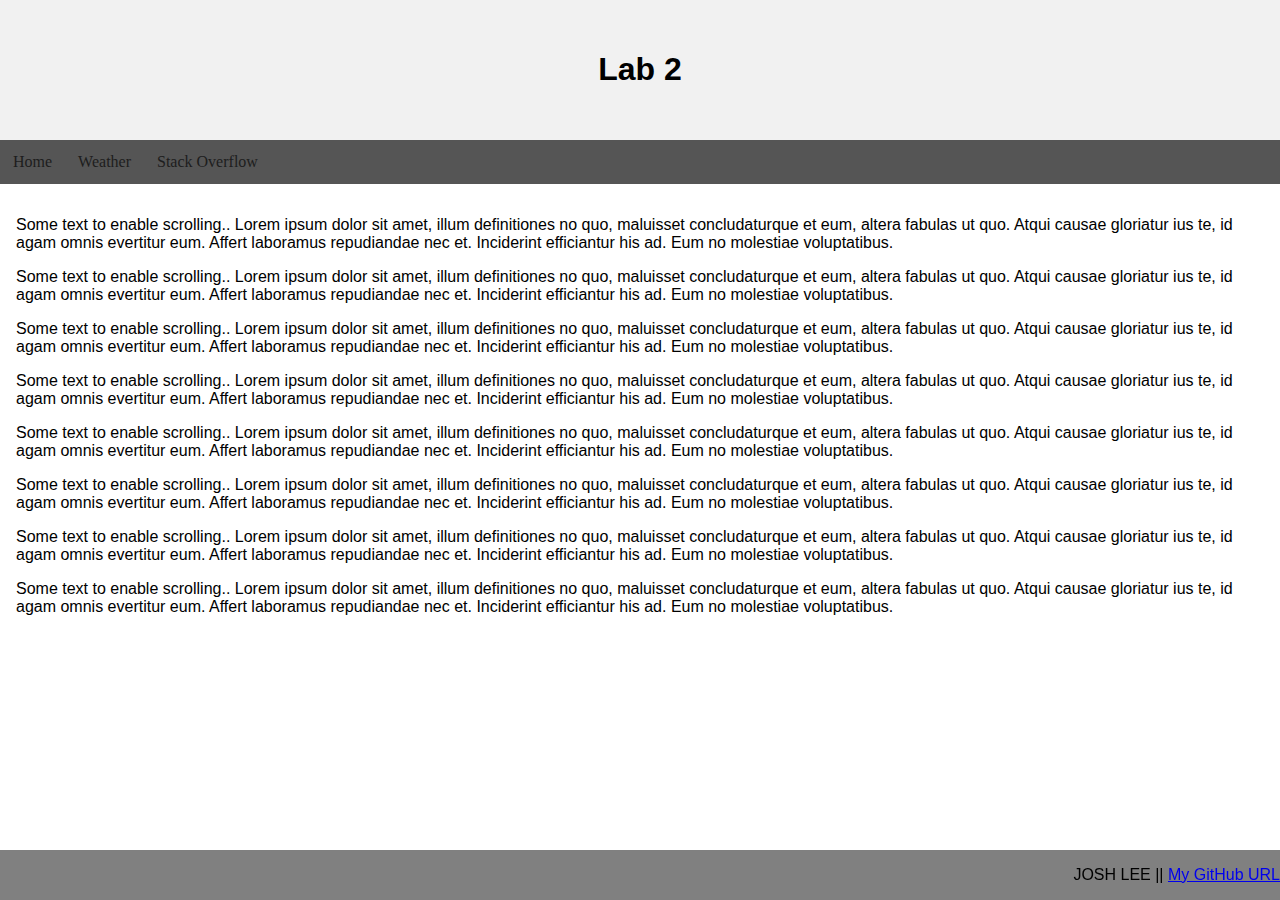
==== stack.html @ d36e175c "Initial" ====
<!DOCTYPE html>
<html>
<head>
<link rel="stylesheet" href="styles.css">

<meta name="viewport" content="width=device-width, initial-scale=1.0">
<style>
* {
    box-sizing: border-box;
}


@media only screen and (max-width: 768px) {
    /* For mobile phones: */
    [class*="col-"] {
        width: 100%;
    }
}
</style>
</head>
<body>

<div class="top-container">
  <h1>Lab 2</h1>
</div>
    
<div class="header" id="myHeader">
  
        <ul class="menu">
      <li class="menu"><a href="" class="menu">Home</a></li>
      <li class="menu"><a href="index.html" class="menu">Weather</a></li>
      <li class="menu"><a href="stack.html" class="menu">Stack Overflow</a></li>
    </ul>
</div>

<div class="content">
     <p>Some text to enable scrolling.. Lorem ipsum dolor sit amet, illum definitiones no quo, maluisset concludaturque et eum, altera fabulas ut quo. Atqui causae gloriatur ius te, id agam omnis evertitur eum. Affert laboramus repudiandae nec et. Inciderint efficiantur his ad. Eum no molestiae voluptatibus.</p><p>Some text to enable scrolling.. Lorem ipsum dolor sit amet, illum definitiones no quo, maluisset concludaturque et eum, altera fabulas ut quo. Atqui causae gloriatur ius te, id agam omnis evertitur eum. Affert laboramus repudiandae nec et. Inciderint efficiantur his ad. Eum no molestiae voluptatibus.</p>  <p>Some text to enable scrolling.. Lorem ipsum dolor sit amet, illum definitiones no quo, maluisset concludaturque et eum, altera fabulas ut quo. Atqui causae gloriatur ius te, id agam omnis evertitur eum. Affert laboramus repudiandae nec et. Inciderint efficiantur his ad. Eum no molestiae voluptatibus.</p><p>Some text to enable scrolling.. Lorem ipsum dolor sit amet, illum definitiones no quo, maluisset concludaturque et eum, altera fabulas ut quo. Atqui causae gloriatur ius te, id agam omnis evertitur eum. Affert laboramus repudiandae nec et. Inciderint efficiantur his ad. Eum no molestiae voluptatibus.</p>  <p>Some text to enable scrolling.. Lorem ipsum dolor sit amet, illum definitiones no quo, maluisset concludaturque et eum, altera fabulas ut quo. Atqui causae gloriatur ius te, id agam omnis evertitur eum. Affert laboramus repudiandae nec et. Inciderint efficiantur his ad. Eum no molestiae voluptatibus.</p><p>Some text to enable scrolling.. Lorem ipsum dolor sit amet, illum definitiones no quo, maluisset concludaturque et eum, altera fabulas ut quo. Atqui causae gloriatur ius te, id agam omnis evertitur eum. Affert laboramus repudiandae nec et. Inciderint efficiantur his ad. Eum no molestiae voluptatibus.</p>  <p>Some text to enable scrolling.. Lorem ipsum dolor sit amet, illum definitiones no quo, maluisset concludaturque et eum, altera fabulas ut quo. Atqui causae gloriatur ius te, id agam omnis evertitur eum. Affert laboramus repudiandae nec et. Inciderint efficiantur his ad. Eum no molestiae voluptatibus.</p><p>Some text to enable scrolling.. Lorem ipsum dolor sit amet, illum definitiones no quo, maluisset concludaturque et eum, altera fabulas ut quo. Atqui causae gloriatur ius te, id agam omnis evertitur eum. Affert laboramus repudiandae nec et. Inciderint efficiantur his ad. Eum no molestiae voluptatibus.</p>
</div>
    


<div class="footer">
        <p style="text-align: right">JOSH LEE || <a href="https://github.com/joshleemathlab/theshop" target="_blank">My GitHub URL</a></p></footer>
</div>


<!--STICKY HEADER-->
<script>
window.onscroll = function() {myFunction()};

var header = document.getElementById("myHeader");
var sticky = header.offsetTop;

function myFunction() {
  if (window.pageYOffset >= sticky) {
    header.classList.add("sticky");
  } else {
    header.classList.remove("sticky");
  }
}
</script>

</body>
</html>
---- styles.css ----
ul.menu {
    list-style-type: none;
    margin: 0;
    padding: 0;
    background-color: #white;
    /*background-color: rgba(77,77,77,.75);*/
    display: inline-flex;
    justify-content: space-around;
    top: 0;
    z-index: 500;
    text-align: center;
    
    opacity: .65;
}

li.menu {
    float: left;
    font-family: "Lato", serif;
}

li a.menu {
    display: block;
    color: black;
    text-align: center;
    padding: 13px;
    text-decoration: none;
}
li a:hover {
    
    color: white;
}

.footer{
    bottom:0;
    position: fixed;
    background-color: grey;
    width: 100%;
}

/*STICKY HEADER*/
body {
  margin: 0;
  font-family: Arial;
}

.top-container {
  background-color: #f1f1f1;
  padding: 30px;
  text-align: center;
}

.header {
  
  background: #555;
  color: #f1f1f1;
}

.content {
  padding: 16px;
}

.sticky {
  position: fixed;
  top: 0;
  width: 100%;
}

.sticky + .content {
  padding-top: 102px;
}
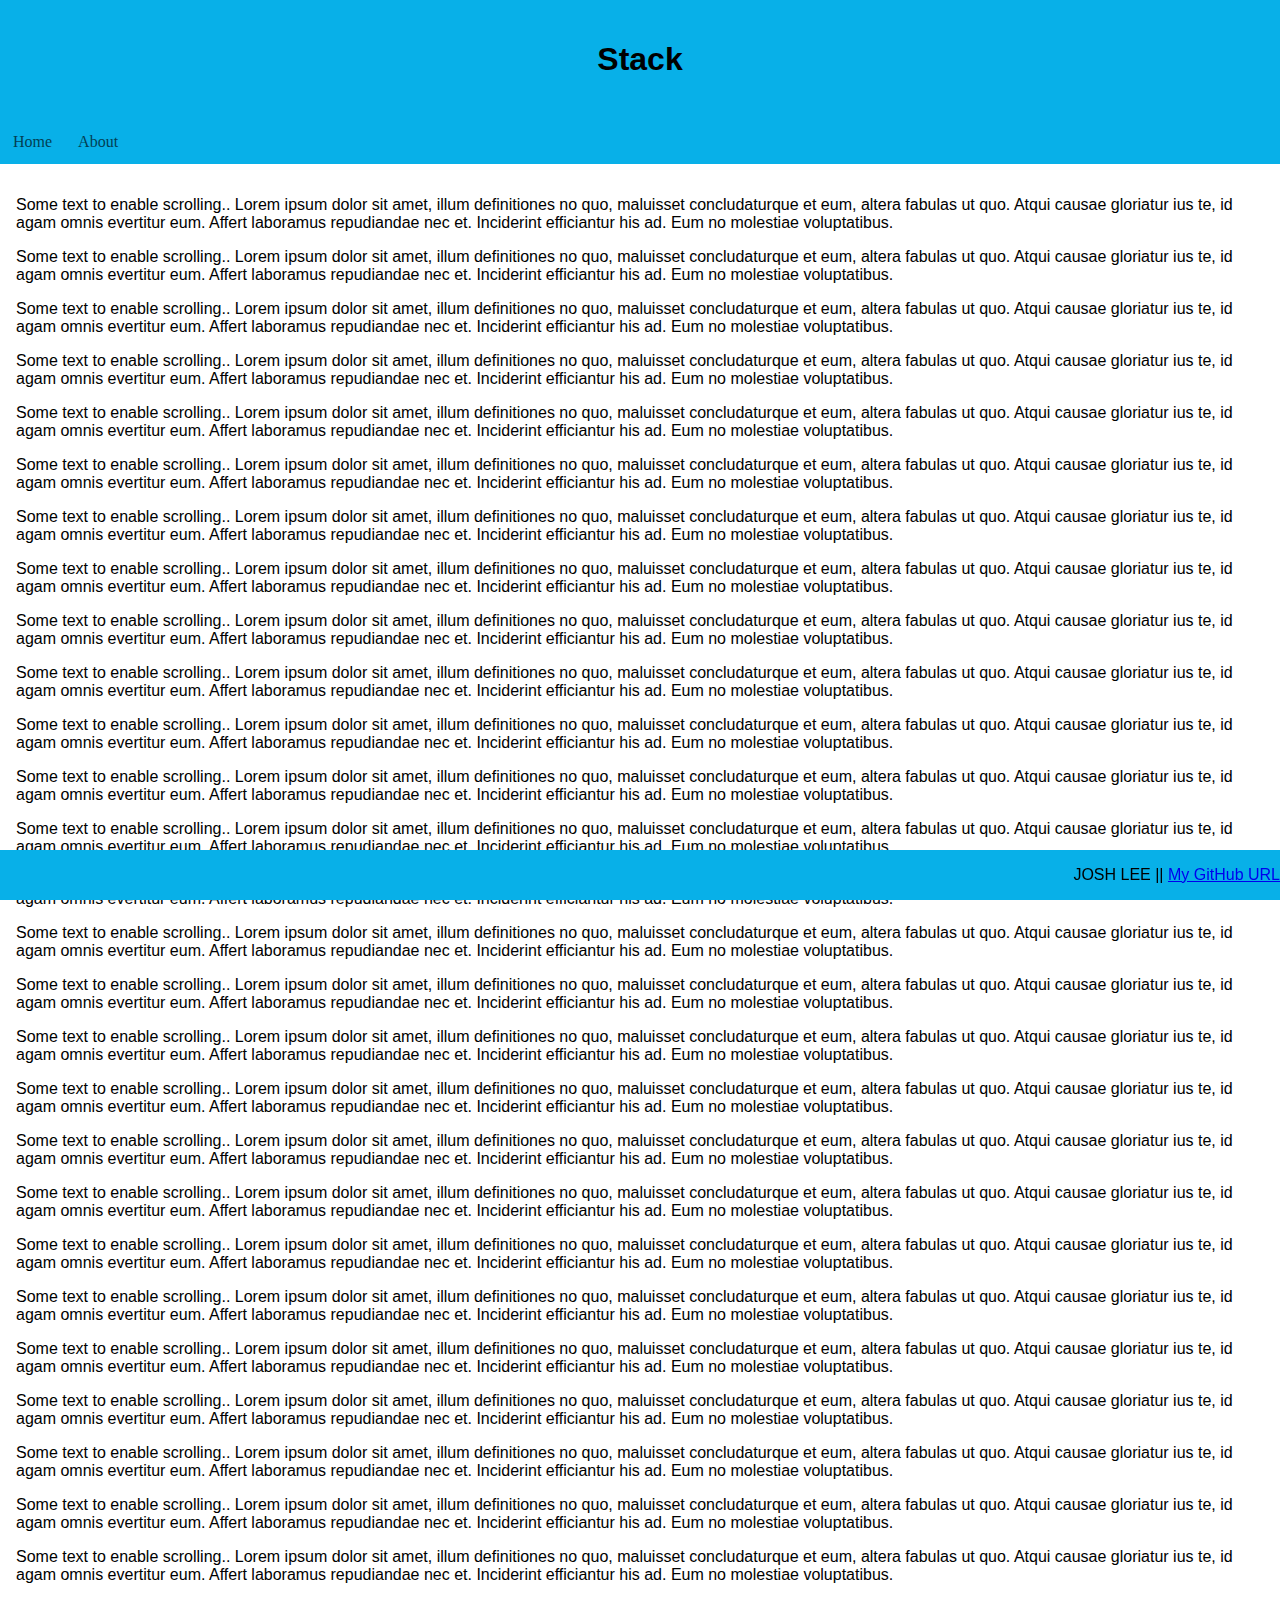
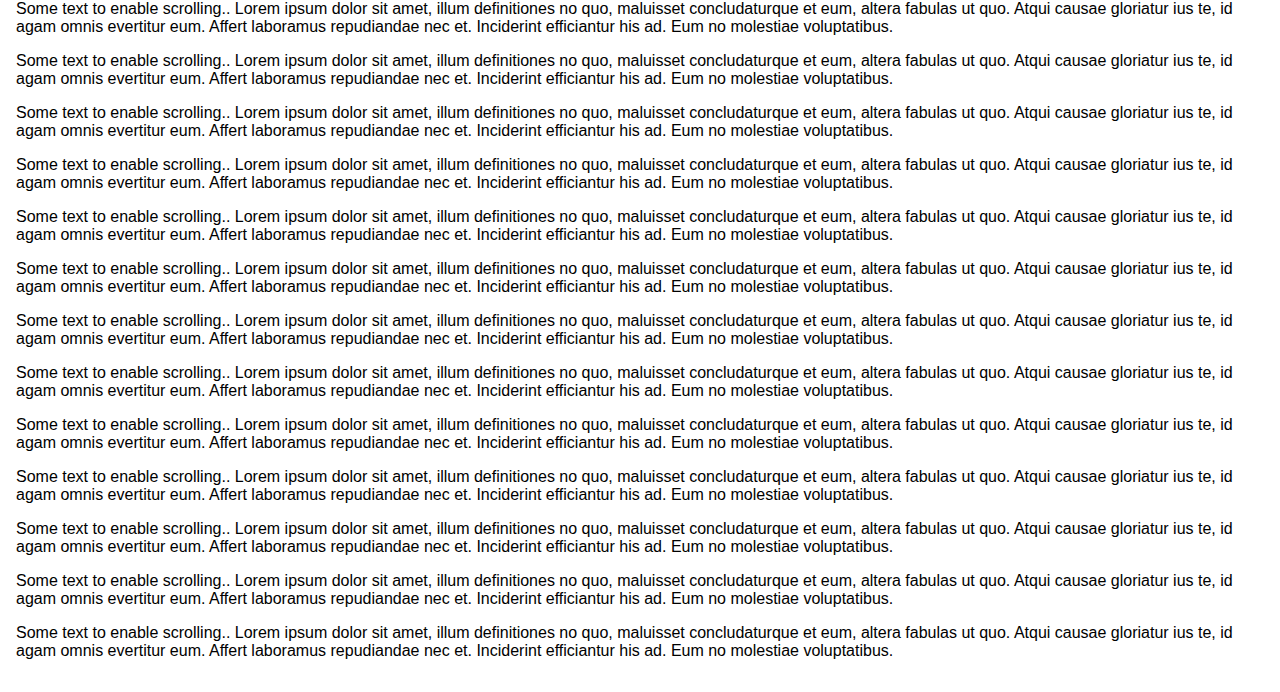
==== commit 138c84ee: "Added Weather Working" ====
--- a/stack.html
+++ b/stack.html
@@ -1,64 +1,71 @@
 <!DOCTYPE html>
 <html>
 <head>
-<link rel="stylesheet" href="styles.css">
-
-<meta name="viewport" content="width=device-width, initial-scale=1.0">
-<style>
-* {
-    box-sizing: border-box;
-}
+    <link rel="stylesheet" href="styles.css">
+    <meta name="viewport" content="width=device-width, initial-scale=1.0">
+    <style>
+    * {
+        box-sizing: border-box;
+    }
 
 
-@media only screen and (max-width: 768px) {
-    /* For mobile phones: */
-    [class*="col-"] {
-        width: 100%;
+    @media only screen and (max-width: 768px) {
+        /* For mobile phones: */
+        [class*="col-"] {
+            width: 100%;
+        }
     }
-}
-</style>
+    </style>
+    <title> Lab 2 - Stack </title>
 </head>
-<body>
-
-<div class="top-container">
-  <h1>Lab 2</h1>
-</div>
-    
-<div class="header" id="myHeader">
-  
-        <ul class="menu">
-      <li class="menu"><a href="" class="menu">Home</a></li>
-      <li class="menu"><a href="index.html" class="menu">Weather</a></li>
-      <li class="menu"><a href="stack.html" class="menu">Stack Overflow</a></li>
-    </ul>
-</div>
-
-<div class="content">
-     <p>Some text to enable scrolling.. Lorem ipsum dolor sit amet, illum definitiones no quo, maluisset concludaturque et eum, altera fabulas ut quo. Atqui causae gloriatur ius te, id agam omnis evertitur eum. Affert laboramus repudiandae nec et. Inciderint efficiantur his ad. Eum no molestiae voluptatibus.</p><p>Some text to enable scrolling.. Lorem ipsum dolor sit amet, illum definitiones no quo, maluisset concludaturque et eum, altera fabulas ut quo. Atqui causae gloriatur ius te, id agam omnis evertitur eum. Affert laboramus repudiandae nec et. Inciderint efficiantur his ad. Eum no molestiae voluptatibus.</p>  <p>Some text to enable scrolling.. Lorem ipsum dolor sit amet, illum definitiones no quo, maluisset concludaturque et eum, altera fabulas ut quo. Atqui causae gloriatur ius te, id agam omnis evertitur eum. Affert laboramus repudiandae nec et. Inciderint efficiantur his ad. Eum no molestiae voluptatibus.</p><p>Some text to enable scrolling.. Lorem ipsum dolor sit amet, illum definitiones no quo, maluisset concludaturque et eum, altera fabulas ut quo. Atqui causae gloriatur ius te, id agam omnis evertitur eum. Affert laboramus repudiandae nec et. Inciderint efficiantur his ad. Eum no molestiae voluptatibus.</p>  <p>Some text to enable scrolling.. Lorem ipsum dolor sit amet, illum definitiones no quo, maluisset concludaturque et eum, altera fabulas ut quo. Atqui causae gloriatur ius te, id agam omnis evertitur eum. Affert laboramus repudiandae nec et. Inciderint efficiantur his ad. Eum no molestiae voluptatibus.</p><p>Some text to enable scrolling.. Lorem ipsum dolor sit amet, illum definitiones no quo, maluisset concludaturque et eum, altera fabulas ut quo. Atqui causae gloriatur ius te, id agam omnis evertitur eum. Affert laboramus repudiandae nec et. Inciderint efficiantur his ad. Eum no molestiae voluptatibus.</p>  <p>Some text to enable scrolling.. Lorem ipsum dolor sit amet, illum definitiones no quo, maluisset concludaturque et eum, altera fabulas ut quo. Atqui causae gloriatur ius te, id agam omnis evertitur eum. Affert laboramus repudiandae nec et. Inciderint efficiantur his ad. Eum no molestiae voluptatibus.</p><p>Some text to enable scrolling.. Lorem ipsum dolor sit amet, illum definitiones no quo, maluisset concludaturque et eum, altera fabulas ut quo. Atqui causae gloriatur ius te, id agam omnis evertitur eum. Affert laboramus repudiandae nec et. Inciderint efficiantur his ad. Eum no molestiae voluptatibus.</p>
-</div>
-    
 
 
-<div class="footer">
-        <p style="text-align: right">JOSH LEE || <a href="https://github.com/joshleemathlab/theshop" target="_blank">My GitHub URL</a></p></footer>
-</div>
+<body>
+  <div class="top-container">
+    <h1>Stack</h1>
+  </div>
+      
+  <!--MENUBAR-->
+  <div class="header" id="myHeader">
+        <ul class="menu">
+        <li class="menu"><a href="index.html" class="menu">Home</a></li>
+        <!--<li class="menu"><a href="stack.html" class="menu">Stack Overflow</a></li>-->
+        <li class="menu"><a href="About.html" class="menu">About</a></li>
+        </ul>
+  </div>
 
+  <!--CONTENT-->
+  <div class="content">
+       <p>Some text to enable scrolling.. Lorem ipsum dolor sit amet, illum definitiones no quo, maluisset concludaturque et eum, altera fabulas ut quo. Atqui causae gloriatur ius te, id agam omnis evertitur eum. Affert laboramus repudiandae nec et. Inciderint efficiantur his ad. Eum no molestiae voluptatibus.</p><p>Some text to enable scrolling.. Lorem ipsum dolor sit amet, illum definitiones no quo, maluisset concludaturque et eum, altera fabulas ut quo. Atqui causae gloriatur ius te, id agam omnis evertitur eum. Affert laboramus repudiandae nec et. Inciderint efficiantur his ad. Eum no molestiae voluptatibus.</p>  <p>Some text to enable scrolling.. Lorem ipsum dolor sit amet, illum definitiones no quo, maluisset concludaturque et eum, altera fabulas ut quo. Atqui causae gloriatur ius te, id agam omnis evertitur eum. Affert laboramus repudiandae nec et. Inciderint efficiantur his ad. Eum no molestiae voluptatibus.</p><p>Some text to enable scrolling.. Lorem ipsum dolor sit amet, illum definitiones no quo, maluisset concludaturque et eum, altera fabulas ut quo. Atqui causae gloriatur ius te, id agam omnis evertitur eum. Affert laboramus repudiandae nec et. Inciderint efficiantur his ad. Eum no molestiae voluptatibus.</p>  <p>Some text to enable scrolling.. Lorem ipsum dolor sit amet, illum definitiones no quo, maluisset concludaturque et eum, altera fabulas ut quo. Atqui causae gloriatur ius te, id agam omnis evertitur eum. Affert laboramus repudiandae nec et. Inciderint efficiantur his ad. Eum no molestiae voluptatibus.</p><p>Some text to enable scrolling.. Lorem ipsum dolor sit amet, illum definitiones no quo, maluisset concludaturque et eum, altera fabulas ut quo. Atqui causae gloriatur ius te, id agam omnis evertitur eum. Affert laboramus repudiandae nec et. Inciderint efficiantur his ad. Eum no molestiae voluptatibus.</p>  <p>Some text to enable scrolling.. Lorem ipsum dolor sit amet, illum definitiones no quo, maluisset concludaturque et eum, altera fabulas ut quo. Atqui causae gloriatur ius te, id agam omnis evertitur eum. Affert laboramus repudiandae nec et. Inciderint efficiantur his ad. Eum no molestiae voluptatibus.</p><p>Some text to enable scrolling.. Lorem ipsum dolor sit amet, illum definitiones no quo, maluisset concludaturque et eum, altera fabulas ut quo. Atqui causae gloriatur ius te, id agam omnis evertitur eum. Affert laboramus repudiandae nec et. Inciderint efficiantur his ad. Eum no molestiae voluptatibus.</p>
+       <p>Some text to enable scrolling.. Lorem ipsum dolor sit amet, illum definitiones no quo, maluisset concludaturque et eum, altera fabulas ut quo. Atqui causae gloriatur ius te, id agam omnis evertitur eum. Affert laboramus repudiandae nec et. Inciderint efficiantur his ad. Eum no molestiae voluptatibus.</p><p>Some text to enable scrolling.. Lorem ipsum dolor sit amet, illum definitiones no quo, maluisset concludaturque et eum, altera fabulas ut quo. Atqui causae gloriatur ius te, id agam omnis evertitur eum. Affert laboramus repudiandae nec et. Inciderint efficiantur his ad. Eum no molestiae voluptatibus.</p>  <p>Some text to enable scrolling.. Lorem ipsum dolor sit amet, illum definitiones no quo, maluisset concludaturque et eum, altera fabulas ut quo. Atqui causae gloriatur ius te, id agam omnis evertitur eum. Affert laboramus repudiandae nec et. Inciderint efficiantur his ad. Eum no molestiae voluptatibus.</p><p>Some text to enable scrolling.. Lorem ipsum dolor sit amet, illum definitiones no quo, maluisset concludaturque et eum, altera fabulas ut quo. Atqui causae gloriatur ius te, id agam omnis evertitur eum. Affert laboramus repudiandae nec et. Inciderint efficiantur his ad. Eum no molestiae voluptatibus.</p>  <p>Some text to enable scrolling.. Lorem ipsum dolor sit amet, illum definitiones no quo, maluisset concludaturque et eum, altera fabulas ut quo. Atqui causae gloriatur ius te, id agam omnis evertitur eum. Affert laboramus repudiandae nec et. Inciderint efficiantur his ad. Eum no molestiae voluptatibus.</p><p>Some text to enable scrolling.. Lorem ipsum dolor sit amet, illum definitiones no quo, maluisset concludaturque et eum, altera fabulas ut quo. Atqui causae gloriatur ius te, id agam omnis evertitur eum. Affert laboramus repudiandae nec et. Inciderint efficiantur his ad. Eum no molestiae voluptatibus.</p>  <p>Some text to enable scrolling.. Lorem ipsum dolor sit amet, illum definitiones no quo, maluisset concludaturque et eum, altera fabulas ut quo. Atqui causae gloriatur ius te, id agam omnis evertitur eum. Affert laboramus repudiandae nec et. Inciderint efficiantur his ad. Eum no molestiae voluptatibus.</p><p>Some text to enable scrolling.. Lorem ipsum dolor sit amet, illum definitiones no quo, maluisset concludaturque et eum, altera fabulas ut quo. Atqui causae gloriatur ius te, id agam omnis evertitur eum. Affert laboramus repudiandae nec et. Inciderint efficiantur his ad. Eum no molestiae voluptatibus.</p>
+       <p>Some text to enable scrolling.. Lorem ipsum dolor sit amet, illum definitiones no quo, maluisset concludaturque et eum, altera fabulas ut quo. Atqui causae gloriatur ius te, id agam omnis evertitur eum. Affert laboramus repudiandae nec et. Inciderint efficiantur his ad. Eum no molestiae voluptatibus.</p><p>Some text to enable scrolling.. Lorem ipsum dolor sit amet, illum definitiones no quo, maluisset concludaturque et eum, altera fabulas ut quo. Atqui causae gloriatur ius te, id agam omnis evertitur eum. Affert laboramus repudiandae nec et. Inciderint efficiantur his ad. Eum no molestiae voluptatibus.</p>  <p>Some text to enable scrolling.. Lorem ipsum dolor sit amet, illum definitiones no quo, maluisset concludaturque et eum, altera fabulas ut quo. Atqui causae gloriatur ius te, id agam omnis evertitur eum. Affert laboramus repudiandae nec et. Inciderint efficiantur his ad. Eum no molestiae voluptatibus.</p><p>Some text to enable scrolling.. Lorem ipsum dolor sit amet, illum definitiones no quo, maluisset concludaturque et eum, altera fabulas ut quo. Atqui causae gloriatur ius te, id agam omnis evertitur eum. Affert laboramus repudiandae nec et. Inciderint efficiantur his ad. Eum no molestiae voluptatibus.</p>  <p>Some text to enable scrolling.. Lorem ipsum dolor sit amet, illum definitiones no quo, maluisset concludaturque et eum, altera fabulas ut quo. Atqui causae gloriatur ius te, id agam omnis evertitur eum. Affert laboramus repudiandae nec et. Inciderint efficiantur his ad. Eum no molestiae voluptatibus.</p><p>Some text to enable scrolling.. Lorem ipsum dolor sit amet, illum definitiones no quo, maluisset concludaturque et eum, altera fabulas ut quo. Atqui causae gloriatur ius te, id agam omnis evertitur eum. Affert laboramus repudiandae nec et. Inciderint efficiantur his ad. Eum no molestiae voluptatibus.</p>  <p>Some text to enable scrolling.. Lorem ipsum dolor sit amet, illum definitiones no quo, maluisset concludaturque et eum, altera fabulas ut quo. Atqui causae gloriatur ius te, id agam omnis evertitur eum. Affert laboramus repudiandae nec et. Inciderint efficiantur his ad. Eum no molestiae voluptatibus.</p><p>Some text to enable scrolling.. Lorem ipsum dolor sit amet, illum definitiones no quo, maluisset concludaturque et eum, altera fabulas ut quo. Atqui causae gloriatur ius te, id agam omnis evertitur eum. Affert laboramus repudiandae nec et. Inciderint efficiantur his ad. Eum no molestiae voluptatibus.</p>
+       <p>Some text to enable scrolling.. Lorem ipsum dolor sit amet, illum definitiones no quo, maluisset concludaturque et eum, altera fabulas ut quo. Atqui causae gloriatur ius te, id agam omnis evertitur eum. Affert laboramus repudiandae nec et. Inciderint efficiantur his ad. Eum no molestiae voluptatibus.</p><p>Some text to enable scrolling.. Lorem ipsum dolor sit amet, illum definitiones no quo, maluisset concludaturque et eum, altera fabulas ut quo. Atqui causae gloriatur ius te, id agam omnis evertitur eum. Affert laboramus repudiandae nec et. Inciderint efficiantur his ad. Eum no molestiae voluptatibus.</p>  <p>Some text to enable scrolling.. Lorem ipsum dolor sit amet, illum definitiones no quo, maluisset concludaturque et eum, altera fabulas ut quo. Atqui causae gloriatur ius te, id agam omnis evertitur eum. Affert laboramus repudiandae nec et. Inciderint efficiantur his ad. Eum no molestiae voluptatibus.</p><p>Some text to enable scrolling.. Lorem ipsum dolor sit amet, illum definitiones no quo, maluisset concludaturque et eum, altera fabulas ut quo. Atqui causae gloriatur ius te, id agam omnis evertitur eum. Affert laboramus repudiandae nec et. Inciderint efficiantur his ad. Eum no molestiae voluptatibus.</p>  <p>Some text to enable scrolling.. Lorem ipsum dolor sit amet, illum definitiones no quo, maluisset concludaturque et eum, altera fabulas ut quo. Atqui causae gloriatur ius te, id agam omnis evertitur eum. Affert laboramus repudiandae nec et. Inciderint efficiantur his ad. Eum no molestiae voluptatibus.</p><p>Some text to enable scrolling.. Lorem ipsum dolor sit amet, illum definitiones no quo, maluisset concludaturque et eum, altera fabulas ut quo. Atqui causae gloriatur ius te, id agam omnis evertitur eum. Affert laboramus repudiandae nec et. Inciderint efficiantur his ad. Eum no molestiae voluptatibus.</p>  <p>Some text to enable scrolling.. Lorem ipsum dolor sit amet, illum definitiones no quo, maluisset concludaturque et eum, altera fabulas ut quo. Atqui causae gloriatur ius te, id agam omnis evertitur eum. Affert laboramus repudiandae nec et. Inciderint efficiantur his ad. Eum no molestiae voluptatibus.</p><p>Some text to enable scrolling.. Lorem ipsum dolor sit amet, illum definitiones no quo, maluisset concludaturque et eum, altera fabulas ut quo. Atqui causae gloriatur ius te, id agam omnis evertitur eum. Affert laboramus repudiandae nec et. Inciderint efficiantur his ad. Eum no molestiae voluptatibus.</p>
+       <p>Some text to enable scrolling.. Lorem ipsum dolor sit amet, illum definitiones no quo, maluisset concludaturque et eum, altera fabulas ut quo. Atqui causae gloriatur ius te, id agam omnis evertitur eum. Affert laboramus repudiandae nec et. Inciderint efficiantur his ad. Eum no molestiae voluptatibus.</p><p>Some text to enable scrolling.. Lorem ipsum dolor sit amet, illum definitiones no quo, maluisset concludaturque et eum, altera fabulas ut quo. Atqui causae gloriatur ius te, id agam omnis evertitur eum. Affert laboramus repudiandae nec et. Inciderint efficiantur his ad. Eum no molestiae voluptatibus.</p>  <p>Some text to enable scrolling.. Lorem ipsum dolor sit amet, illum definitiones no quo, maluisset concludaturque et eum, altera fabulas ut quo. Atqui causae gloriatur ius te, id agam omnis evertitur eum. Affert laboramus repudiandae nec et. Inciderint efficiantur his ad. Eum no molestiae voluptatibus.</p><p>Some text to enable scrolling.. Lorem ipsum dolor sit amet, illum definitiones no quo, maluisset concludaturque et eum, altera fabulas ut quo. Atqui causae gloriatur ius te, id agam omnis evertitur eum. Affert laboramus repudiandae nec et. Inciderint efficiantur his ad. Eum no molestiae voluptatibus.</p>  <p>Some text to enable scrolling.. Lorem ipsum dolor sit amet, illum definitiones no quo, maluisset concludaturque et eum, altera fabulas ut quo. Atqui causae gloriatur ius te, id agam omnis evertitur eum. Affert laboramus repudiandae nec et. Inciderint efficiantur his ad. Eum no molestiae voluptatibus.</p><p>Some text to enable scrolling.. Lorem ipsum dolor sit amet, illum definitiones no quo, maluisset concludaturque et eum, altera fabulas ut quo. Atqui causae gloriatur ius te, id agam omnis evertitur eum. Affert laboramus repudiandae nec et. Inciderint efficiantur his ad. Eum no molestiae voluptatibus.</p>  <p>Some text to enable scrolling.. Lorem ipsum dolor sit amet, illum definitiones no quo, maluisset concludaturque et eum, altera fabulas ut quo. Atqui causae gloriatur ius te, id agam omnis evertitur eum. Affert laboramus repudiandae nec et. Inciderint efficiantur his ad. Eum no molestiae voluptatibus.</p><p>Some text to enable scrolling.. Lorem ipsum dolor sit amet, illum definitiones no quo, maluisset concludaturque et eum, altera fabulas ut quo. Atqui causae gloriatur ius te, id agam omnis evertitur eum. Affert laboramus repudiandae nec et. Inciderint efficiantur his ad. Eum no molestiae voluptatibus.</p>
+  </div>
+      
 
-<!--STICKY HEADER-->
-<script>
-window.onscroll = function() {myFunction()};
+  <!--FOOTER-->
+  <div class="footer">
+          <p style="text-align: right">JOSH LEE || <a href="https://github.com/joshleemathlab/theshop" target="_blank">My GitHub URL</a></p></footer>
+  </div>
 
-var header = document.getElementById("myHeader");
-var sticky = header.offsetTop;
+  <!--SCRIPTS-->
+  <script src="https://cdnjs.cloudflare.com/ajax/libs/jquery/3.3.1/jquery.min.js"></script>
+  <script text="type/javascript" src="/script.js"></script>
+  <!--STICKY HEADER-->
+  <script>
+  window.onscroll = function() {myFunction()};
 
-function myFunction() {
-  if (window.pageYOffset >= sticky) {
-    header.classList.add("sticky");
-  } else {
-    header.classList.remove("sticky");
+  var header = document.getElementById("myHeader");
+  var sticky = header.offsetTop;
+
+  function myFunction() {
+    if (window.pageYOffset >= sticky) {
+      header.classList.add("sticky");
+    } else {
+      header.classList.remove("sticky");
+    }
   }
-}
-</script>
-
+  </script>
 </body>
-</html>+</html>
--- a/styles.css
+++ b/styles.css
@@ -33,8 +33,14 @@
 .footer{
     bottom:0;
     position: fixed;
-    background-color: grey;
+    background-color: #08B0E8;
     width: 100%;
+}
+
+.top-container2 {
+  background-color: #cef1fd;
+  padding: 10px;
+  text-align: center;
 }
 
 /*STICKY HEADER*/
@@ -44,14 +50,14 @@
 }
 
 .top-container {
-  background-color: #f1f1f1;
-  padding: 30px;
+  background-color: #08B0E8;
+  padding: 20px;
   text-align: center;
 }
 
 .header {
   
-  background: #555;
+  background: #08B0E8;
   color: #f1f1f1;
 }
 
